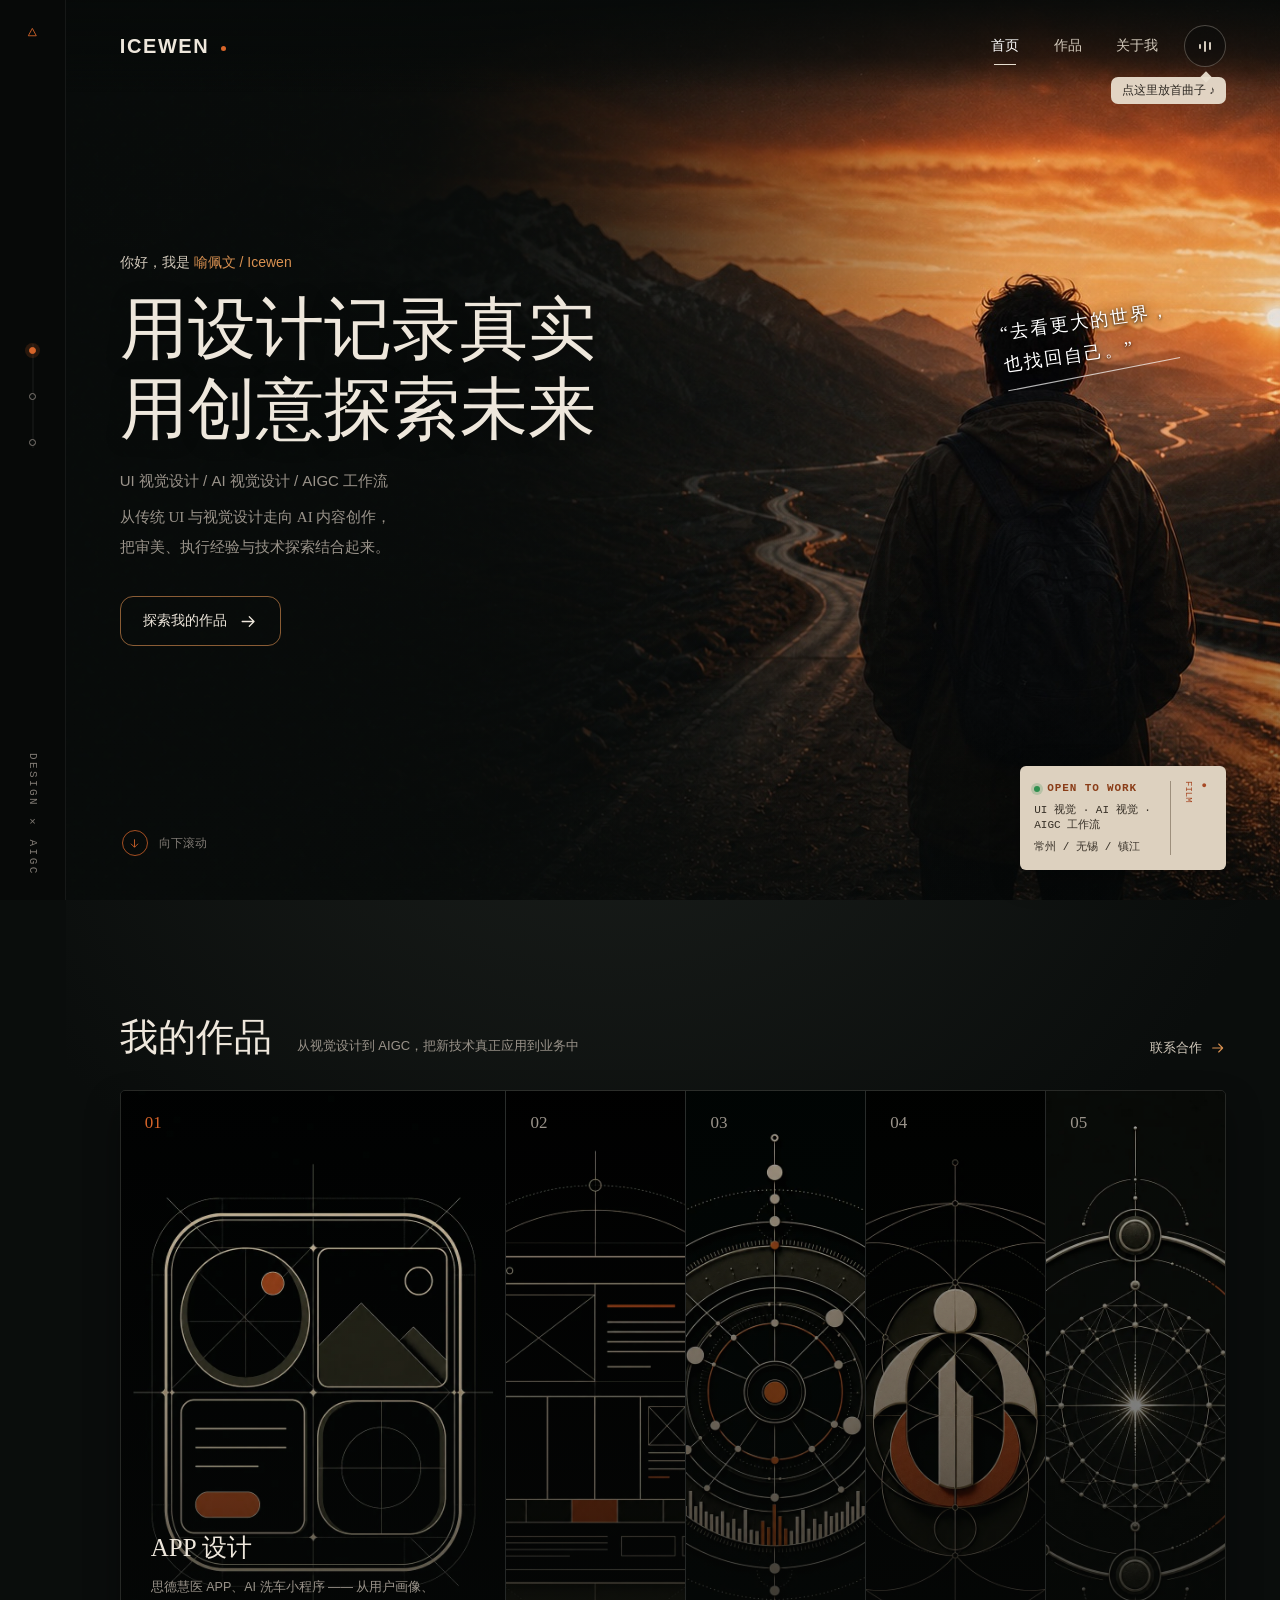
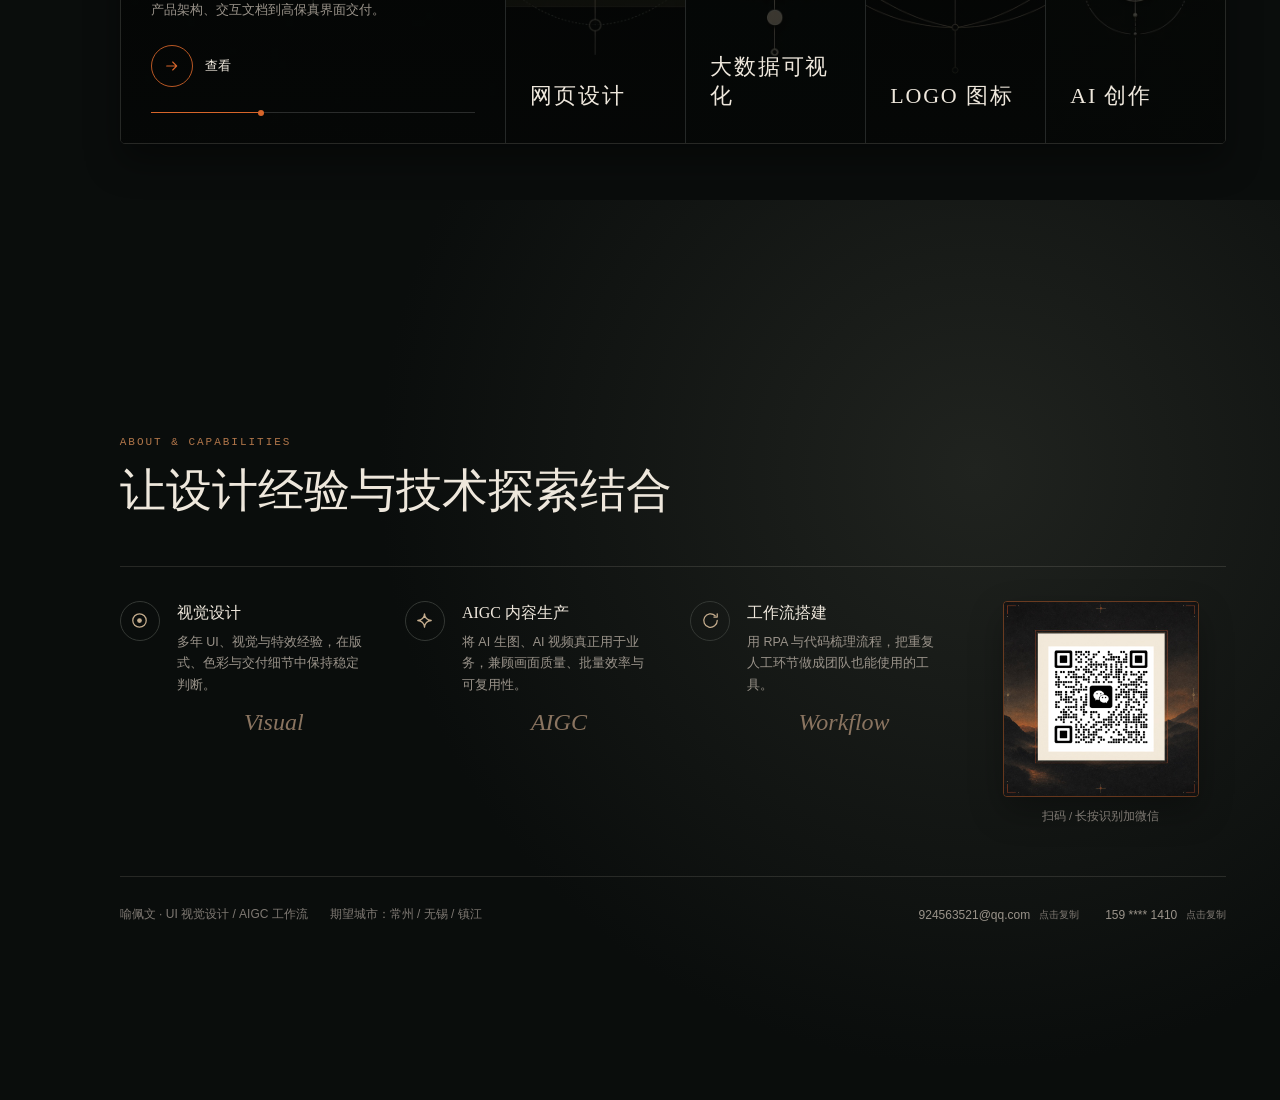
==== index.html @ faf99ad2 "初始提交：ICEWEN 个人作品集网站 三屏一屏一屏切换的求职作品集，暗色调 + 橙色点缀。 首页 → 六格作品分类抽屉 → 关于我；四个二级案例页（APP/网页/可视化/图标） 和一个 AI 设计页" ====
<!doctype html>
<html lang="zh-CN">
  <head>
    <meta charset="UTF-8" />
    <meta name="viewport" content="width=device-width, initial-scale=1" />
    <title>ICEWEN — 设计与创意作品集</title>
    <meta name="description" content="喻佩文（Icewen）的个人作品集：UI 视觉设计、AI 视觉设计、AIGC 内容生产与自动化工作流。" />
    <meta name="author" content="喻佩文 Icewen" />
    <meta name="theme-color" content="#0a0d0c" />

    <!-- 分享卡片。部署后把下面 3 个 URL 换成完整域名，微信 / Twitter 不认相对路径 -->
    <meta property="og:type" content="website" />
    <meta property="og:locale" content="zh_CN" />
    <meta property="og:site_name" content="ICEWEN" />
    <meta property="og:title" content="ICEWEN — 设计与创意作品集" />
    <meta property="og:description" content="UI 视觉设计 / AI 视觉设计 / AIGC 工作流。6 年视觉设计经验，把 AI 与自动化真正用到业务里。" />
    <meta property="og:image" content="assets/hero-clean.jpg" />
    <meta property="og:url" content="index.html" />
    <meta name="twitter:card" content="summary_large_image" />
    <meta name="twitter:title" content="ICEWEN — 设计与创意作品集" />
    <meta name="twitter:description" content="UI 视觉设计 / AI 视觉设计 / AIGC 工作流。" />
    <meta name="twitter:image" content="assets/hero-clean.jpg" />

    <link rel="icon" href="assets/favicon.svg" />
    <link rel="apple-touch-icon" href="assets/favicon.svg" />
    <link rel="preload" as="image" href="assets/hero-clean.jpg" fetchpriority="high" />
    <link rel="stylesheet" href="styles.css?v=20260803w" />
    <script src="script.js?v=20260803t" defer></script>
  </head>
  <body>
    <a class="skip-link" href="#main">跳到主要内容</a>

    <svg class="icon-sprite" aria-hidden="true" focusable="false" width="0" height="0">
      <defs>
        <symbol id="i-menu" viewBox="0 0 24 24"><path d="M4 7h16M4 12h16M4 17h16" /></symbol>
        <symbol id="i-down" viewBox="0 0 24 24"><path d="M12 5v13M6 13l6 6 6-6" /></symbol>
        <symbol id="i-right" viewBox="0 0 24 24"><path d="M4 12h15M13 6l6 6-6 6" /></symbol>
        <symbol id="i-mark" viewBox="0 0 24 24"><path d="M12 5l7 13H5z" /></symbol>
        <symbol id="i-download" viewBox="0 0 24 24"><path d="M12 3v12M7 11l5 5 5-5M5 20h14" /></symbol>
        <symbol id="i-visual" viewBox="0 0 24 24">
          <circle cx="12" cy="12" r="8.5" /><circle cx="12" cy="12" r="3" fill="currentColor" stroke="none" />
        </symbol>
        <symbol id="i-aigc" viewBox="0 0 24 24">
          <path d="M12 3.5c0 4.7 3.8 8.5 8.5 8.5-4.7 0-8.5 3.8-8.5 8.5 0-4.7-3.8-8.5-8.5-8.5 4.7 0 8.5-3.8 8.5-8.5z" />
        </symbol>
        <symbol id="i-workflow" viewBox="0 0 24 24">
          <path d="M20.5 12a8.5 8.5 0 1 1-2.6-6.1M20.5 3.5v4.2h-4.2" />
        </symbol>
      </defs>
    </svg>

    <aside class="rail" aria-label="侧栏">
      <span class="rail-mark" aria-hidden="true"><svg class="icon"><use href="#i-mark" /></svg></span>
      <nav class="rail-nav" aria-label="章节进度">
        <a href="#home" aria-label="第一屏：首页"><i aria-hidden="true"></i></a>
        <a href="#work" aria-label="第二屏：作品"><i aria-hidden="true"></i></a>
        <a href="#about" aria-label="第三屏：关于我"><i aria-hidden="true"></i></a>
      </nav>
      <span class="rail-type" aria-hidden="true">DESIGN × AIGC</span>
    </aside>

    <header class="site-header">
      <a class="brand" href="#home" aria-label="ICEWEN 首页">ICEWEN <i aria-hidden="true"></i></a>
      <nav class="desktop-nav" aria-label="主导航">
        <a href="#home">首页</a>
        <a href="#work">作品</a>
        <a href="#about">关于我</a>
      </nav>
      <div class="music-wrap">
        <button class="music-toggle" type="button" aria-label="播放背景音乐" aria-pressed="false">
          <span class="music-bars" aria-hidden="true"><i></i><i></i><i></i></span>
        </button>
        <span class="music-hint" aria-hidden="true">点这里放首曲子 ♪</span>
      </div>
      <details class="menu">
        <summary aria-label="打开菜单"><svg class="icon" aria-hidden="true"><use href="#i-menu" /></svg></summary>
        <nav aria-label="移动端导航">
          <a href="#home">首页</a>
          <a href="#work">作品</a>
          <a href="#about">关于我</a>
        </nav>
      </details>
    </header>

    <main id="main">
      <section class="hero" id="home">
        <div class="hero-shade"></div>
        <div class="film-grain"></div>

        <div class="hero-content">
          <p class="eyebrow">你好，我是 <strong>喻佩文 / Icewen</strong></p>
          <h1>用设计记录真实<br />用创意探索未来</h1>
          <p class="role">UI 视觉设计 / AI 视觉设计 / AIGC 工作流</p>
          <p class="intro">从传统 UI 与视觉设计走向 AI 内容创作，<br />把审美、执行经验与技术探索结合起来。</p>
          <a class="primary-button" href="#work">
            探索我的作品 <svg class="icon" aria-hidden="true"><use href="#i-right" /></svg>
          </a>
        </div>

        <blockquote>“去看更大的世界，<br />也找回自己。”</blockquote>

        <a class="hero-more" href="#work">
          <span aria-hidden="true"><svg class="icon"><use href="#i-down" /></svg></span>向下滚动
        </a>

        <div class="status-card">
          <div>
            <b>OPEN TO WORK</b>
            <span>UI 视觉 · AI 视觉 · AIGC 工作流</span>
            <span>常州 / 无锡 / 镇江</span>
          </div>
          <em aria-hidden="true">●<br />FILM</em>
        </div>
      </section>

      <section class="work" id="work">
        <div class="section-heading">
          <div>
            <h2>我的作品</h2>
            <p>从视觉设计到 AIGC，把新技术真正应用到业务中</p>
          </div>
          <a href="#contact">联系合作 <svg class="icon" aria-hidden="true"><use href="#i-right" /></svg></a>
        </div>

        <!--
          横向抽屉：默认展开第一格，鼠标移到哪格哪格展开（触屏是第一次点展开、
          第二次点进入）。已有二级页的写成 <a>，还没有的写成 <div> 并把「查看」
          换成状态文字 —— 不做点不动的假入口。
        -->
        <div class="project-rail" data-rail>
          <a class="panel" href="work-app.html">
            <img class="panel-bg panel-bg--icon" src="assets/work/category-icons/app.webp" alt="" width="1024" height="1536" />
            <span class="panel-num" aria-hidden="true">01</span>
            <span class="panel-name" aria-hidden="true">APP 设计</span>
            <span class="panel-en" aria-hidden="true">APP DESIGN</span>
            <div class="panel-detail">
              <h3>APP 设计</h3>
              <p>思德慧医 APP、AI 洗车小程序 —— 从用户画像、<br />产品架构、交互文档到高保真界面交付。</p>
              <span class="panel-go"><i aria-hidden="true"><svg class="icon"><use href="#i-right" /></svg></i>查看</span>
            </div>
            <span class="panel-bar" aria-hidden="true"><i></i></span>
          </a>

          <a class="panel" href="work-web.html">
            <img class="panel-bg panel-bg--icon" src="assets/work/category-icons/web.webp" alt="" width="1086" height="1448" loading="lazy" />
            <span class="panel-num" aria-hidden="true">02</span>
            <span class="panel-name" aria-hidden="true">网页设计</span>
            <span class="panel-en" aria-hidden="true">WEB DESIGN</span>
            <div class="panel-detail">
              <h3>网页设计</h3>
              <p>甲由官网改版 —— 从网格布局到新旧版本对比，<br />兼顾品牌调性与转化路径。</p>
              <span class="panel-go"><i aria-hidden="true"><svg class="icon"><use href="#i-right" /></svg></i>查看</span>
            </div>
            <span class="panel-bar" aria-hidden="true"><i></i></span>
          </a>

          <a class="panel" href="work-viz.html">
            <img class="panel-bg panel-bg--icon" src="assets/work/category-icons/viz.webp" alt="" width="1086" height="1448" loading="lazy" />
            <span class="panel-num" aria-hidden="true">03</span>
            <span class="panel-name" aria-hidden="true">大数据可视化</span>
            <span class="panel-en" aria-hidden="true">DATA VISUALIZATION</span>
            <div class="panel-detail">
              <h3>大数据可视化</h3>
              <p>智慧井盖可视化大屏 —— 从情绪版、设计规范<br />到细节落地，在高密度信息里保持可读与秩序。</p>
              <span class="panel-go"><i aria-hidden="true"><svg class="icon"><use href="#i-right" /></svg></i>查看</span>
            </div>
            <span class="panel-bar" aria-hidden="true"><i></i></span>
          </a>

          <a class="panel" href="work-icon.html">
            <img class="panel-bg panel-bg--icon" src="assets/work/category-icons/icon.webp" alt="" width="1086" height="1448" loading="lazy" />
            <span class="panel-num" aria-hidden="true">04</span>
            <span class="panel-name" aria-hidden="true">LOGO 图标</span>
            <span class="panel-en" aria-hidden="true">LOGO &amp; ICON</span>
            <div class="panel-detail">
              <h3>LOGO 图标</h3>
              <p>标识与系统图标，<br />统一的几何规则与视觉重量。</p>
              <span class="panel-go"><i aria-hidden="true"><svg class="icon"><use href="#i-right" /></svg></i>查看</span>
            </div>
            <span class="panel-bar" aria-hidden="true"><i></i></span>
          </a>

          <a class="panel" href="work-ai.html">
            <img class="panel-bg panel-bg--icon" src="assets/work/category-icons/ai.webp" alt="" width="1086" height="1448" loading="lazy" />
            <span class="panel-num" aria-hidden="true">05</span>
            <span class="panel-name" aria-hidden="true">AI 创作</span>
            <span class="panel-en" aria-hidden="true">AI · AUTOMATION</span>
            <div class="panel-detail">
              <h3>AI 设计与自动化</h3>
              <p>从一致性生图、AI 视频创作，到 RPA 与代码工作流，<br />把创意生产沉淀为可复用的效率工具。</p>
              <span class="panel-go"><i aria-hidden="true"><svg class="icon"><use href="#i-right" /></svg></i>查看</span>
            </div>
            <span class="panel-bar" aria-hidden="true"><i></i></span>
          </a>
        </div>
      </section>

      <section class="about-screen" id="about">
        <div class="about-heading">
          <p>ABOUT &amp; CAPABILITIES</p>
          <h2>让设计经验与技术探索结合</h2>
        </div>

        <div class="values">
          <article class="value">
            <span class="value-icon" aria-hidden="true"><svg class="icon"><use href="#i-visual" /></svg></span>
            <div>
              <h3>视觉设计</h3>
              <p>多年 UI、视觉与特效经验，在版式、色彩与交付细节中保持稳定判断。</p>
              <em aria-hidden="true">Visual</em>
            </div>
          </article>
          <article class="value">
            <span class="value-icon" aria-hidden="true"><svg class="icon"><use href="#i-aigc" /></svg></span>
            <div>
              <h3>AIGC 内容生产</h3>
              <p>将 AI 生图、AI 视频真正用于业务，兼顾画面质量、批量效率与可复用性。</p>
              <em aria-hidden="true">AIGC</em>
            </div>
          </article>
          <article class="value">
            <span class="value-icon" aria-hidden="true"><svg class="icon"><use href="#i-workflow" /></svg></span>
            <div>
              <h3>工作流搭建</h3>
              <p>用 RPA 与代码梳理流程，把重复人工环节做成团队也能使用的工具。</p>
              <em aria-hidden="true">Workflow</em>
            </div>
          </article>

          <aside class="about-card" id="contact">
            <img class="wechat-qr" src="assets/wechat-qr.jpg" width="230" height="230" alt="喻佩文的微信二维码" loading="lazy" />
            <p class="qr-hint">扫码 / 长按识别加微信</p>
            <!-- 把简历放到 assets/resume.pdf，这个按钮就会自动出现；找不到文件时自动隐藏，不会留下死链 -->
            <a class="resume-button" data-resume href="assets/resume.pdf" download hidden>
              <svg class="icon" aria-hidden="true"><use href="#i-download" /></svg>下载简历 PDF
            </a>
          </aside>
        </div>

        <footer>
          <div class="footer-meta">
            <span>喻佩文 · UI 视觉设计 / AIGC 工作流</span>
            <span>期望城市：常州 / 无锡 / 镇江</span>
          </div>

          <!--
            有站酷 / Behance / 小红书 / GitHub 的话，照下面这行的格式补进来就行：
            <a class="footer-link" href="https://www.zcool.com.cn/u/xxxxxx" target="_blank" rel="noopener">站酷</a>
          -->
          <div class="footer-links"></div>

          <div class="footer-contacts">
            <button class="footer-copy" type="button" data-copy="924563521@qq.com" aria-label="复制邮箱地址">
              <span>924563521@qq.com</span><em data-copy-status>点击复制</em>
            </button>
            <button class="footer-copy" type="button" data-copy="15920531410" aria-label="复制手机号码">
              <span>159 **** 1410</span><em data-copy-status>点击复制</em>
            </button>
          </div>
        </footer>
      </section>
    </main>

    <p class="sr-only" role="status" data-copy-live></p>
    <audio id="background-music" src="assets/background-music.mp3" preload="none" loop></audio>
  </body>
</html>
---- styles.css ----
/* ==========================================================================
   ICEWEN 个人作品集
   ========================================================================== */

/* --- 设计变量 ------------------------------------------------------------ */
:root {
  /* 色板。灰阶文字统一收敛到两级，都过 WCAG AA（4.5:1） */
  --ink: #0a0d0c;
  --paper: #eee7dc;
  --paper-dim: #d3cabc;
  --muted: #9a938a;       /* 正文辅助色  对比度 6.4:1 */
  --muted-soft: #7f7973;  /* 次级 / 装饰 对比度 4.5:1 */
  --orange: #d7652a;
  --orange-soft: #d99151;
  --line: rgba(232, 221, 204, 0.13);

  /* 版心。三屏共用同一组左右留白，滚动时文字左边缘不会横向跳动 */
  --rail: 66px;
  --gutter: clamp(20px, 4.2vw, 72px);
  --header-h: 92px;

  /* 字体。Mac 优先，但每一条都补了 Windows 能命中的回退（SimSun / KaiTi 是
     Windows 自带），不会再像之前那样在 Windows 上整站掉到 Arial */
  --sans: -apple-system, BlinkMacSystemFont, "PingFang SC", "Microsoft YaHei", "Segoe UI", Arial, sans-serif;
  --serif: "Songti SC", "STSong", "Noto Serif SC", "Source Han Serif SC", "SimSun", "宋体", serif;
  --kai: "Kaiti SC", "STKaiti", "KaiTi", "楷体", serif;
  --script: "Snell Roundhand", "Segoe Script", "Brush Script MT", cursive;
  --mono: ui-monospace, SFMono-Regular, Menlo, Consolas, monospace;

  /* 层级。只有这几层，不再出现 9999 / 10000 这种魔法数字 */
  --z-shade: 1;
  --z-grain: 2;
  --z-content: 3;
  --z-rail: 20;
  --z-header: 30;
  --z-menu: 40;
  --z-skip: 50;
}

/* --- 基础 ---------------------------------------------------------------- */
* {
  box-sizing: border-box;
}

html {
  height: 100%;
  background: var(--ink);
  scroll-behavior: smooth;
  /* 兜底：小屏 / 矮屏上一屏装不下全部内容，用宽松吸附，
     否则强制吸附会让超出的那部分（比如手机上的页脚）永远滚不出来 */
  scroll-snap-type: y proximity;
}

body {
  min-height: 100%;
  margin: 0;
  background: var(--ink);
  color: var(--paper);
  font-family: var(--sans);
  -webkit-font-smoothing: antialiased;
}

a {
  color: inherit;
  text-decoration: none;
}

:focus-visible {
  outline: 2px solid var(--orange-soft);
  outline-offset: 3px;
  border-radius: 3px;
}

/* 用 min-height 而不是 height：正常尺寸下三屏各占满一屏，
   万一内容真的放不下（浏览器缩放、超大字号）也只是往下长，不会被裁掉 */
.hero,
.work,
.about-screen {
  scroll-snap-align: start;
  min-height: 100svh;
  margin-left: var(--rail);
}

/* 超宽屏上内容不再无限拉伸；同时保证窗口矮一些时三屏仍装得进一屏 */
.section-heading,
.project-rail,
.about-heading,
.values,
footer {
  width: 100%;
  max-width: 1560px;
}

/* 一屏一屏切换：强制吸附 + scroll-snap-stop 保证一次滚动只走一屏。
   门槛设在 981×700 —— 再小的窗口里作品区会变成 2×2 两排、关于屏会堆叠，
   一屏装不下，这时退回宽松吸附，否则超出的内容会永远滚不出来 */
@media (min-width: 981px) and (min-height: 700px) {
  html {
    scroll-snap-type: y mandatory;
  }

  .hero,
  .work,
  .about-screen {
    scroll-snap-stop: always;
  }
}

/* --- 工具类 -------------------------------------------------------------- */
.icon-sprite {
  position: absolute;
  width: 0;
  height: 0;
  overflow: hidden;
}

.icon {
  flex: none;
  width: 1em;
  height: 1em;
  fill: none;
  stroke: currentColor;
  stroke-width: 1.6;
  stroke-linecap: round;
  stroke-linejoin: round;
}

.sr-only {
  position: absolute;
  width: 1px;
  height: 1px;
  padding: 0;
  margin: -1px;
  overflow: hidden;
  clip-path: inset(50%);
  white-space: nowrap;
  border: 0;
}

.skip-link {
  position: fixed;
  z-index: var(--z-skip);
  top: 10px;
  left: 10px;
  padding: 10px 16px;
  border-radius: 8px;
  background: var(--paper);
  color: var(--ink);
  font-size: 13px;
  transform: translateY(-160%);
  transition: transform 0.2s;
}

.skip-link:focus {
  transform: none;
}

/* --- 左侧栏：从纯装饰改成可点击的滚动进度指示器 -------------------------- */
.rail {
  position: fixed;
  z-index: var(--z-rail);
  inset: 0 auto 0 0;
  width: var(--rail);
  display: flex;
  flex-direction: column;
  align-items: center;
  justify-content: space-between;
  padding: 26px 0 24px;
  background: rgba(7, 10, 9, 0.86);
  border-right: 1px solid rgba(255, 255, 255, 0.06);
}

.rail-mark {
  color: var(--orange);
  font-size: 13px;
  line-height: 0;
}

.rail-nav {
  position: relative;
  display: flex;
  flex-direction: column;
  align-items: center;
  gap: 18px;
}

.rail-nav::before {
  content: "";
  position: absolute;
  top: 8px;
  bottom: 8px;
  left: 50%;
  width: 1px;
  background: rgba(255, 255, 255, 0.09);
  transform: translateX(-0.5px);
}

.rail-nav a {
  position: relative;
  display: grid;
  place-items: center;
  width: 28px;
  height: 28px;
  color: var(--muted-soft);
}

.rail-nav a i {
  width: 7px;
  height: 7px;
  border: 1px solid currentColor;
  border-radius: 50%;
  background: var(--ink);
  transition: background 0.25s, border-color 0.25s, box-shadow 0.25s;
}

.rail-nav a:hover i {
  border-color: var(--paper-dim);
}

.rail-nav a.active i {
  background: var(--orange);
  border-color: var(--orange);
  box-shadow: 0 0 0 4px rgba(215, 101, 42, 0.16);
}

.rail-type {
  writing-mode: vertical-rl;
  font: 500 11px var(--mono);
  letter-spacing: 0.22em;
  color: var(--muted-soft);
}

/* --- 顶栏 ---------------------------------------------------------------- */
.site-header {
  position: fixed;
  z-index: var(--z-header);
  top: 0;
  left: var(--rail);
  right: 0;
  height: var(--header-h);
  display: flex;
  align-items: center;
  padding: 0 var(--gutter);
  background: linear-gradient(
    180deg,
    rgba(7, 10, 9, 0.92) 0%,
    rgba(7, 10, 9, 0.62) 62%,
    rgba(7, 10, 9, 0) 100%
  );
  transition: opacity 0.18s ease, transform 0.18s ease;
}

/* 滚动过程中收起顶栏（配合 script.js 的 is-switching） */
.is-switching .site-header {
  opacity: 0;
  transform: translateY(-14px);
  pointer-events: none;
}

.brand {
  font-size: 20px;
  font-weight: 700;
  letter-spacing: 0.08em;
}

.brand i {
  display: inline-block;
  width: 5px;
  height: 5px;
  margin: 0 0 2px 4px;
  border-radius: 50%;
  background: var(--orange);
}

.desktop-nav {
  display: flex;
  align-items: center;
  gap: clamp(18px, 2.4vw, 38px);
  margin-left: auto;
  font-size: 14px;
  color: var(--paper-dim);
}

.desktop-nav a {
  position: relative;
  padding: 6px 2px;
  transition: color 0.2s;
}

.desktop-nav a:hover,
.desktop-nav a.active {
  color: #fff;
}

.desktop-nav a.active::after {
  content: "";
  position: absolute;
  left: 50%;
  bottom: -4px;
  width: 22px;
  height: 1px;
  background: #e8dfd0;
  transform: translateX(-50%);
}

/* 背景音乐 */
.music-wrap {
  position: relative;
  display: flex;
  align-items: center;
  margin-left: 24px;
}

.music-toggle {
  appearance: none;
  width: 42px;
  height: 42px;
  display: grid;
  place-items: center;
  border: 1px solid rgba(232, 223, 207, 0.28);
  border-radius: 50%;
  background: rgba(10, 13, 12, 0.45);
  color: var(--paper-dim);
  cursor: pointer;
  transition: border-color 0.25s, background 0.25s, transform 0.25s;
}

.music-toggle:hover {
  border-color: rgba(215, 101, 42, 0.8);
  transform: translateY(-1px);
}

.music-toggle.is-playing {
  border-color: var(--orange);
  background: rgba(105, 47, 23, 0.28);
  box-shadow: 0 0 0 4px rgba(215, 101, 42, 0.08);
}

.music-bars {
  width: 17px;
  height: 16px;
  display: flex;
  align-items: center;
  justify-content: center;
  gap: 3px;
}

.music-bars i {
  display: block;
  width: 2px;
  height: 5px;
  border-radius: 2px;
  background: currentColor;
  transform-origin: center;
}

.music-bars i:nth-child(2) {
  height: 11px;
}

.music-bars i:nth-child(3) {
  height: 8px;
}

.music-toggle.is-playing .music-bars i {
  animation: music-wave 0.8s ease-in-out infinite alternate;
}

.music-toggle.is-playing .music-bars i:nth-child(2) {
  animation-delay: -0.45s;
}

.music-toggle.is-playing .music-bars i:nth-child(3) {
  animation-delay: -0.2s;
}

@keyframes music-wave {
  from {
    transform: scaleY(0.55);
  }
  to {
    transform: scaleY(1.4);
  }
}

/* 首次进入时出现一次的气泡，让三条杠图标的含义能被读出来 */
.music-hint {
  position: absolute;
  top: calc(100% + 10px);
  right: 0;
  padding: 6px 11px;
  border-radius: 7px;
  background: rgba(233, 223, 207, 0.94);
  color: #2f2a24;
  font-size: 11.5px;
  white-space: nowrap;
  pointer-events: none;
  opacity: 0;
  transform: translateY(-6px);
  transition: opacity 0.35s, transform 0.35s;
}

.music-hint::before {
  content: "";
  position: absolute;
  top: -4px;
  right: 16px;
  width: 8px;
  height: 8px;
  background: inherit;
  transform: rotate(45deg);
}

.music-hint.is-visible {
  opacity: 1;
  transform: none;
}

/* 移动端菜单。桌面端有 .desktop-nav，这里默认藏起来，不做重复的第二套导航 */
.menu {
  position: relative;
  display: none;
  margin-left: 14px;
}

.menu summary {
  list-style: none;
  width: 42px;
  height: 42px;
  display: grid;
  place-items: center;
  border-radius: 50%;
  background: #e9dfcf;
  color: #4f4a41;
  font-size: 19px;
  cursor: pointer;
}

.menu summary::-webkit-details-marker {
  display: none;
}

.menu nav {
  position: absolute;
  z-index: var(--z-menu);
  right: 0;
  top: 52px;
  min-width: 158px;
  display: grid;
  gap: 4px;
  padding: 10px;
  border: 1px solid var(--line);
  border-radius: 10px;
  background: rgba(11, 14, 13, 0.97);
  box-shadow: 0 18px 40px rgba(0, 0, 0, 0.45);
}

/* 每项 40px 高，够手指点 */
.menu nav a {
  padding: 11px 12px;
  border-radius: 6px;
  font-size: 14px;
  transition: background 0.2s, color 0.2s;
}

.menu nav a:hover {
  background: rgba(255, 255, 255, 0.06);
}

.menu nav a.active {
  color: var(--orange-soft);
}

/* --- 第一屏 -------------------------------------------------------------- */
.hero {
  position: relative;
  display: flex;
  flex-direction: column;
  justify-content: center;
  padding: calc(var(--header-h) + 40px) var(--gutter) 132px;
  background: #171a16 url("assets/hero-clean.jpg") 74% center / cover no-repeat;
  isolation: isolate;
}

.hero-shade {
  position: absolute;
  inset: 0;
  z-index: var(--z-shade);
  background: linear-gradient(
      90deg,
      rgba(8, 11, 10, 0.98) 0%,
      rgba(8, 11, 10, 0.93) 29%,
      rgba(8, 11, 10, 0.45) 53%,
      rgba(8, 11, 10, 0.05) 77%
    ),
    linear-gradient(0deg, rgba(6, 9, 8, 0.68), transparent 45%);
}

/* 颗粒压在照片上、文字下面，不再给正文叠一层噪点 */
.film-grain {
  position: absolute;
  inset: 0;
  z-index: var(--z-grain);
  pointer-events: none;
  opacity: 0.13;
  mix-blend-mode: soft-light;
  background-image: url("data:image/svg+xml,%3Csvg viewBox='0 0 140 140' xmlns='http://www.w3.org/2000/svg'%3E%3Cfilter id='n'%3E%3CfeTurbulence type='fractalNoise' baseFrequency='.85' numOctaves='3' stitchTiles='stitch'/%3E%3C/filter%3E%3Crect width='100%25' height='100%25' filter='url(%23n)' opacity='.38'/%3E%3C/svg%3E");
}

/* max-width 必须放得下标题最宽的那一行：h1 封顶 82px × 7 个汉字 = 574px。
   给到 660px 留出余量，否则超宽屏上标题会被挤断行 */
.hero-content {
  position: relative;
  z-index: var(--z-content);
  max-width: min(660px, 58%);
}

.eyebrow {
  margin: 0 0 18px;
  font-size: 14px;
  color: var(--paper-dim);
}

.eyebrow strong {
  color: var(--orange-soft);
  font-weight: 500;
}

/* 中文标题不收负字距，方块字挤在一起只会更难读 */
h1 {
  margin: 0 0 22px;
  font-family: var(--serif);
  font-weight: 300;
  font-size: clamp(44px, 5.3vw, 82px);
  line-height: 1.18;
  letter-spacing: 0;
  text-shadow: 0 2px 20px rgba(0, 0, 0, 0.28);
}

.role {
  margin: 0 0 11px;
  font-size: 15px;
  color: var(--muted);
}

.intro {
  margin: 0;
  font-family: var(--serif);
  font-size: 15px;
  line-height: 2;
  color: var(--muted);
}

.primary-button {
  display: inline-flex;
  align-items: center;
  gap: 12px;
  height: 50px;
  margin-top: 34px;
  padding: 0 22px;
  border: 1px solid rgba(218, 142, 80, 0.62);
  border-radius: 13px;
  font-size: 14px;
  transition: background 0.25s, border-color 0.25s, transform 0.25s;
}

.primary-button .icon {
  font-size: 19px;
}

.primary-button:hover {
  background: var(--orange);
  border-color: var(--orange);
  transform: translateY(-2px);
}

blockquote {
  position: absolute;
  z-index: var(--z-content);
  right: 8.5%;
  top: 34%;
  margin: 0;
  rotate: -8deg;
  font: 18px/1.75 var(--kai);
  letter-spacing: 0.12em;
  color: #fff;
  /* 这句正好落在日落最亮的区域，单靠大范围柔和阴影撑不住，
     补一层紧贴字形的硬阴影 */
  text-shadow: 0 1px 3px rgba(0, 0, 0, 0.9), 0 2px 16px rgba(0, 0, 0, 0.75);
}

blockquote::after {
  content: "";
  display: block;
  width: 175px;
  height: 1px;
  margin-top: 5px;
  background: rgba(255, 255, 255, 0.7);
  transform: rotate(-3deg);
}

/* 纯滚动提示，不再和上面的主按钮抢同一句文案 */
.hero-more {
  position: absolute;
  z-index: var(--z-content);
  left: var(--gutter);
  bottom: 38px;
  display: inline-flex;
  align-items: center;
  gap: 11px;
  padding: 6px 2px;
  font-size: 12px;
  color: var(--muted-soft);
  transition: color 0.25s;
}

.hero-more:hover {
  color: var(--paper-dim);
}

.hero-more span {
  display: grid;
  place-items: center;
  width: 26px;
  height: 26px;
  border: 1px solid rgba(215, 101, 42, 0.75);
  border-radius: 50%;
  color: var(--orange);
  font-size: 13px;
  animation: nudge 1.9s ease-in-out infinite;
}

@keyframes nudge {
  0%,
  68%,
  100% {
    transform: translateY(0);
  }
  82% {
    transform: translateY(4px);
  }
}

/* 原来的 memory-card，改成放求职状态，不再重复「29 岁 / 第 6 年」 */
.status-card {
  position: absolute;
  z-index: var(--z-content);
  right: var(--gutter);
  bottom: 30px;
  width: 206px;
  display: flex;
  justify-content: space-between;
  gap: 12px;
  padding: 15px 14px;
  border-radius: 6px;
  background: #ddd1bf;
  color: #373027;
  box-shadow: 0 9px 30px rgba(0, 0, 0, 0.28);
}

.status-card div {
  display: grid;
  gap: 6px;
  font: 11px/1.4 var(--mono);
}

.status-card b {
  display: flex;
  align-items: center;
  gap: 7px;
  font-size: 11px;
  letter-spacing: 0.08em;
  color: #8a3d18;
}

.status-card b::before {
  content: "";
  width: 6px;
  height: 6px;
  border-radius: 50%;
  background: #2f8f4e;
  box-shadow: 0 0 0 3px rgba(47, 143, 78, 0.22);
}

.status-card em {
  padding-left: 9px;
  border-left: 1px solid #9d8f7c;
  color: #a74925;
  font: 9px/1.8 var(--mono);
  font-style: normal;
  writing-mode: vertical-rl;
}

/* --- 第二屏：作品 -------------------------------------------------------- */
.work {
  display: flex;
  flex-direction: column;
  justify-content: center;
  padding: calc(var(--header-h) + 20px) var(--gutter) 56px;
  background: radial-gradient(circle at 45% -30%, #1c201d 0, var(--ink) 52%);
}

.section-heading {
  display: flex;
  align-items: flex-end;
  justify-content: space-between;
  gap: 24px;
  margin-bottom: 27px;
}

.section-heading > div {
  display: flex;
  align-items: baseline;
  flex-wrap: wrap;
  gap: 10px 25px;
}

.section-heading h2 {
  margin: 0;
  font: 400 clamp(28px, 3vw, 38px) var(--serif);
}

.section-heading p {
  margin: 0;
  font-size: 13px;
  color: var(--muted);
}

.section-heading > a {
  display: inline-flex;
  align-items: center;
  gap: 8px;
  padding-bottom: 6px;
  font-size: 13px;
  color: var(--paper-dim);
  white-space: nowrap;
  transition: color 0.2s;
}

.section-heading > a .icon {
  font-size: 16px;
  color: var(--orange-soft);
}

.section-heading > a:hover {
  color: #fff;
}

/* --- 横向抽屉 ------------------------------------------------------------
   默认展开第一格，鼠标移到哪格哪格展开。
   收起态是竖排标题 + 英文注脚，展开态换成横排标题 + 描述 + 查看 + 装饰进度条。
   两套文案各自独立、交叉淡入淡出 —— writing-mode 没法做动画，硬切会很生硬
   -------------------------------------------------------------------------- */
.project-rail {
  display: flex;
  flex: 1;
  min-height: 0;
  max-height: 660px;
  overflow: hidden;
  border: 1px solid var(--line);
  border-radius: 5px;
  box-shadow: 0 18px 34px rgba(0, 0, 0, 0.38);
}

.panel {
  position: relative;
  flex: 1 1 0;
  min-width: 0;
  overflow: hidden;
  border-right: 1px solid rgba(255, 255, 255, 0.11);
  transition: flex-grow 0.55s cubic-bezier(0.4, 0, 0.2, 1);
}

.panel:last-child {
  border-right: 0;
}

.panel.is-open {
  /* 五张卡时不让展开项吃掉过多宽度；其余分类保留足够呼吸感。 */
  flex-grow: 2.15;
}

.panel-bg {
  position: absolute;
  z-index: 0;
  inset: 0;
  width: 100%;
  height: 100%;
  object-fit: cover;
  /* 不同来源的封面先统一成低饱和、偏暗的底图，避免色彩互相抢画面。 */
  filter: saturate(0.55) brightness(0.52) contrast(1.04);
  transition: filter 0.6s, transform 0.6s;
}

.panel.is-open .panel-bg {
  filter: saturate(0.82) brightness(0.78) contrast(1.03);
  transform: scale(1.03);
}

/* 首页分类图标本身已是统一的深色视觉，不需要再压到和照片封面一样暗。 */
.panel-bg--icon {
  filter: brightness(0.76) contrast(1.04);
}

.panel.is-open .panel-bg--icon {
  filter: brightness(0.98) contrast(1.03);
}

/* 底部压深保证文字可读，但别压太狠 —— 换成真实作品图后这层是唯一的保护 */
.panel::after {
  content: "";
  position: absolute;
  z-index: 1;
  inset: 0;
  background: linear-gradient(
    0deg,
    rgba(6, 8, 7, 0.88),
    rgba(8, 10, 9, 0.42) 44%,
    rgba(8, 10, 9, 0.06)
  );
}

.panel-num {
  position: absolute;
  z-index: 2;
  top: 22px;
  left: 24px;
  font: 17px var(--serif);
  color: var(--muted);
  transition: color 0.4s;
}

.panel.is-open .panel-num {
  color: var(--orange);
}

/* 收起态：所有卡片使用同一条横向信息带，不再让竖排标题和英文在窄卡中争夺空间。 */
.panel-name {
  position: absolute;
  z-index: 2;
  left: 24px;
  right: 18px;
  bottom: 32px;
  font: 400 22px/1.35 var(--serif);
  letter-spacing: 0.08em;
  color: var(--paper);
  transition: opacity 0.3s;
}

.panel-en {
  display: none;
}

.panel.is-open .panel-name,
.panel.is-open .panel-en {
  opacity: 0;
}

/* 展开态。宽度写死，收起时被 overflow 裁掉即可 ——
   否则文案会在展开动画过程中不停重排 */
.panel-detail {
  position: absolute;
  z-index: 2;
  left: 30px;
  bottom: 56px;
  width: 330px;
  opacity: 0;
  transform: translateY(12px);
  transition: opacity 0.35s 0.1s, transform 0.4s 0.1s;
}

.panel.is-open .panel-detail {
  opacity: 1;
  transform: none;
}

.panel-detail h3 {
  margin: 0 0 12px;
  font: 400 25px var(--serif);
}

.panel-detail p {
  margin: 0;
  font-size: 12.5px;
  line-height: 1.9;
  color: var(--muted);
}

.panel-go {
  display: inline-flex;
  align-items: center;
  gap: 12px;
  margin-top: 22px;
  font-size: 13px;
  color: var(--paper);
}

.panel-go i {
  display: grid;
  place-items: center;
  width: 42px;
  height: 42px;
  border: 1px solid rgba(215, 101, 42, 0.85);
  border-radius: 50%;
  color: var(--orange);
  font-size: 16px;
  transition: background 0.25s, color 0.25s;
}

.panel:hover .panel-go i {
  background: var(--orange);
  color: #fff;
}

/* 还没有二级页的分类：说明状态，不做点不动的按钮 */
.panel-soon {
  display: inline-block;
  margin-top: 22px;
  padding: 8px 14px;
  border: 1px dashed rgba(232, 223, 207, 0.26);
  border-radius: 9px;
  font-size: 12px;
  color: var(--muted-soft);
}

/* 底部装饰进度条：展开时橙色填充跑一段 */
.panel-bar {
  position: absolute;
  z-index: 2;
  left: 30px;
  right: 30px;
  bottom: 30px;
  height: 1px;
  background: rgba(255, 255, 255, 0.15);
  opacity: 0;
  transition: opacity 0.35s 0.15s;
}

.panel.is-open .panel-bar {
  opacity: 1;
}

.panel-bar i {
  position: absolute;
  inset: 0 auto 0 0;
  width: 0;
  background: var(--orange);
}

.panel.is-open .panel-bar i {
  width: 34%;
  transition: width 1.2s cubic-bezier(0.2, 0.7, 0.3, 1) 0.3s;
}

.panel-bar i::after {
  content: "";
  position: absolute;
  right: -3px;
  top: -2.5px;
  width: 6px;
  height: 6px;
  border-radius: 50%;
  background: var(--orange);
}

/* --- 第三屏：关于 & 联系 ------------------------------------------------- */
.about-screen {
  display: flex;
  flex-direction: column;
  justify-content: center;
  padding: calc(var(--header-h) + 20px) var(--gutter) 44px;
  background: radial-gradient(circle at 75% 30%, #20231f 0, var(--ink) 54%);
}

.about-heading {
  margin-bottom: 44px;
}

.about-heading p {
  margin: 0 0 12px;
  font: 11px var(--mono);
  letter-spacing: 0.18em;
  color: #b1764a;
}

.about-heading h2 {
  margin: 0;
  font: 400 clamp(30px, 3.6vw, 52px) var(--serif);
}

.values {
  display: grid;
  grid-template-columns: repeat(4, 1fr);
  gap: 34px;
  align-items: start;
  padding-top: 34px;
  border-top: 1px solid var(--line);
}

.value {
  display: flex;
  align-items: flex-start;
  gap: 17px;
}

.value-icon {
  flex: none;
  width: 40px;
  height: 40px;
  display: grid;
  place-items: center;
  border: 1px solid #343834;
  border-radius: 50%;
  color: #c5ad8e;
  font-size: 19px;
}

.value h3 {
  margin: 2px 0 8px;
  font: 400 16px var(--serif);
}

.value p {
  margin: 0;
  max-width: 210px;
  font-size: 12.5px;
  line-height: 1.75;
  color: var(--muted);
}

.value em {
  display: block;
  margin-top: 12px;
  font: italic 24px var(--script);
  color: #8a7460;
  text-align: center;
}

/* 二维码回到 <img>：能长按识别、能截图，不依赖视频自动播放 */
.about-card {
  display: flex;
  flex-direction: column;
  align-items: center;
  gap: 12px;
}

.wechat-qr {
  display: block;
  width: min(100%, 196px);
  height: auto;
  aspect-ratio: 1;
  object-fit: cover;
  border: 1px solid rgba(215, 101, 42, 0.42);
  border-radius: 4px;
  box-shadow: 0 14px 34px rgba(0, 0, 0, 0.3);
}

.qr-hint {
  margin: 0;
  font-size: 11.5px;
  color: var(--muted-soft);
}

.resume-button {
  display: inline-flex;
  align-items: center;
  gap: 9px;
  min-height: 42px;
  padding: 0 18px;
  border: 1px solid rgba(218, 142, 80, 0.62);
  border-radius: 11px;
  font-size: 13px;
  color: var(--paper);
  transition: background 0.25s, border-color 0.25s, transform 0.25s;
}

.resume-button .icon {
  font-size: 16px;
  color: var(--orange-soft);
}

.resume-button:hover {
  background: var(--orange);
  border-color: var(--orange);
  color: #fff;
  transform: translateY(-2px);
}

.resume-button:hover .icon {
  color: #fff;
}

/* display:inline-flex 会盖掉 hidden 属性，必须显式声明 */
.resume-button[hidden] {
  display: none;
}

/* --- 页脚 ---------------------------------------------------------------- */
footer {
  display: flex;
  align-items: center;
  flex-wrap: wrap;
  gap: 14px 28px;
  margin-top: 52px;
  padding-top: 20px;
  border-top: 1px solid var(--line);
  font-size: 12px;
  color: var(--muted-soft);
}

.footer-meta {
  display: flex;
  flex-wrap: wrap;
  gap: 8px 22px;
}

.footer-links {
  display: flex;
  flex-wrap: wrap;
  gap: 18px;
}

.footer-links:empty {
  display: none;
}

.footer-link {
  color: var(--muted);
  transition: color 0.2s;
}

.footer-link:hover {
  color: var(--orange-soft);
}

.footer-contacts {
  display: flex;
  align-items: center;
  flex-wrap: wrap;
  gap: 12px 26px;
  margin-left: auto;
}

.footer-copy {
  display: inline-flex;
  align-items: center;
  gap: 9px;
  min-height: 36px;
  padding: 0;
  border: 0;
  background: none;
  color: var(--muted);
  font: inherit;
  text-align: left;
  cursor: pointer;
}

.footer-copy em {
  font-size: 10px;
  font-style: normal;
  color: var(--muted-soft);
  transition: color 0.2s;
}

.footer-copy:hover span {
  color: var(--paper-dim);
}

.footer-copy.copied em {
  color: var(--orange);
}

/* --- 响应式 -------------------------------------------------------------- */
@media (max-width: 980px) {
  .desktop-nav {
    display: none;
  }

  .menu {
    display: block;
  }

  .music-wrap {
    margin-left: auto;
  }

  .hero {
    background-position: 66% center;
  }

  .hero-shade {
    background: linear-gradient(
        90deg,
        rgba(8, 11, 10, 0.98),
        rgba(8, 11, 10, 0.78) 58%,
        rgba(8, 11, 10, 0.22)
      ),
      linear-gradient(0deg, rgba(6, 9, 8, 0.7), transparent 45%);
  }

  blockquote {
    display: none;
  }

  .values {
    grid-template-columns: repeat(2, 1fr);
  }

  /* 触屏没有 hover，抽屉在这个尺寸以下退化成常规卡片网格，
     信息直接摊开，不藏在展开态里 */
  .project-rail {
    display: grid;
    grid-template-columns: repeat(2, 1fr);
    gap: 12px;
    flex: none;
    max-height: none;
    border: 0;
    border-radius: 0;
    box-shadow: none;
  }

  .panel {
    aspect-ratio: 4 / 3;
    border: 1px solid var(--line);
    border-radius: 6px;
  }

  .panel-bg,
  .panel.is-open .panel-bg {
    filter: saturate(0.8) brightness(0.62);
    transform: none;
  }

  .panel-name,
  .panel-en,
  .panel-bar {
    display: none;
  }

  .panel-num {
    top: 14px;
    left: 16px;
    font-size: 15px;
    color: var(--paper-dim);
  }

  .panel-detail {
    left: 16px;
    right: 16px;
    bottom: 16px;
    width: auto;
    opacity: 1;
    transform: none;
  }

  .panel-detail h3 {
    margin-bottom: 8px;
    font-size: 19px;
  }

  .panel-detail p {
    display: none;
  }

  .panel-go {
    margin-top: 12px;
    font-size: 12px;
  }

  .panel-go i {
    width: 34px;
    height: 34px;
    font-size: 14px;
  }

  .panel-soon {
    margin-top: 12px;
    padding: 6px 11px;
    font-size: 11px;
  }

  .about-heading {
    margin-bottom: 28px;
  }

  footer {
    margin-top: 34px;
  }
}

@media (max-width: 640px) {
  :root {
    --header-h: 74px;
  }

  .rail {
    display: none;
  }

  .hero,
  .work,
  .about-screen {
    margin-left: 0;
  }

  .hero {
    background-position: 67% center;
    padding-bottom: 150px;
  }

  .hero-shade {
    background: linear-gradient(90deg, rgba(8, 11, 10, 0.97), rgba(8, 11, 10, 0.8)),
      linear-gradient(0deg, rgba(6, 9, 8, 0.78), transparent 52%);
  }

  .brand {
    font-size: 17px;
  }

  .music-toggle {
    width: 40px;
    height: 40px;
  }

  h1 {
    font-size: clamp(38px, 11vw, 52px);
  }

  .intro br {
    display: none;
  }

  .status-card {
    width: 180px;
    padding: 13px 12px;
  }

  .hero-more {
    bottom: 34px;
  }

  .work {
    padding-bottom: 40px;
  }

  .section-heading > a {
    display: none;
  }

  .project-rail {
    gap: 10px;
  }

  .panel {
    aspect-ratio: 1;
  }

  .panel-num {
    top: 11px;
    left: 12px;
    font-size: 14px;
  }

  .panel-detail {
    left: 12px;
    right: 12px;
    bottom: 12px;
  }

  .panel-detail h3 {
    margin-bottom: 6px;
    font-size: 16px;
  }

  .panel-go {
    margin-top: 9px;
    font-size: 11.5px;
    gap: 9px;
  }

  .panel-go i {
    width: 29px;
    height: 29px;
    font-size: 12px;
  }

  .values {
    grid-template-columns: 1fr;
    gap: 22px;
  }

  .value p {
    max-width: none;
  }

  .value em {
    display: none;
  }

  .about-card {
    margin-top: 6px;
  }

  .wechat-qr {
    width: min(58%, 180px);
  }

  footer {
    flex-direction: column;
    align-items: flex-start;
    gap: 12px;
  }

  .footer-contacts {
    margin-left: 0;
  }
}

/* 矮屏笔记本：抽屉压矮一点，一屏还是放得下 */
@media (min-width: 981px) and (max-height: 760px) {
  .project-rail {
    max-height: 480px;
  }

  .panel-detail {
    bottom: 48px;
  }

  .panel-detail h3 {
    margin-bottom: 9px;
    font-size: 22px;
  }

  .panel-name {
    bottom: 70px;
    font-size: 18px;
  }

  .about-heading {
    margin-bottom: 30px;
  }

  .values {
    gap: 26px;
    padding-top: 26px;
  }

  footer {
    margin-top: 34px;
  }
}

@media (prefers-reduced-motion: reduce) {
  /* 只关掉平滑滚动动画，整屏吸附保留 —— 吸附本身是瞬时的，不构成动效负担 */
  html {
    scroll-behavior: auto;
  }

  *,
  *::before,
  *::after {
    animation-duration: 0.001ms !important;
    animation-iteration-count: 1 !important;
    transition-duration: 0.001ms !important;
  }
}
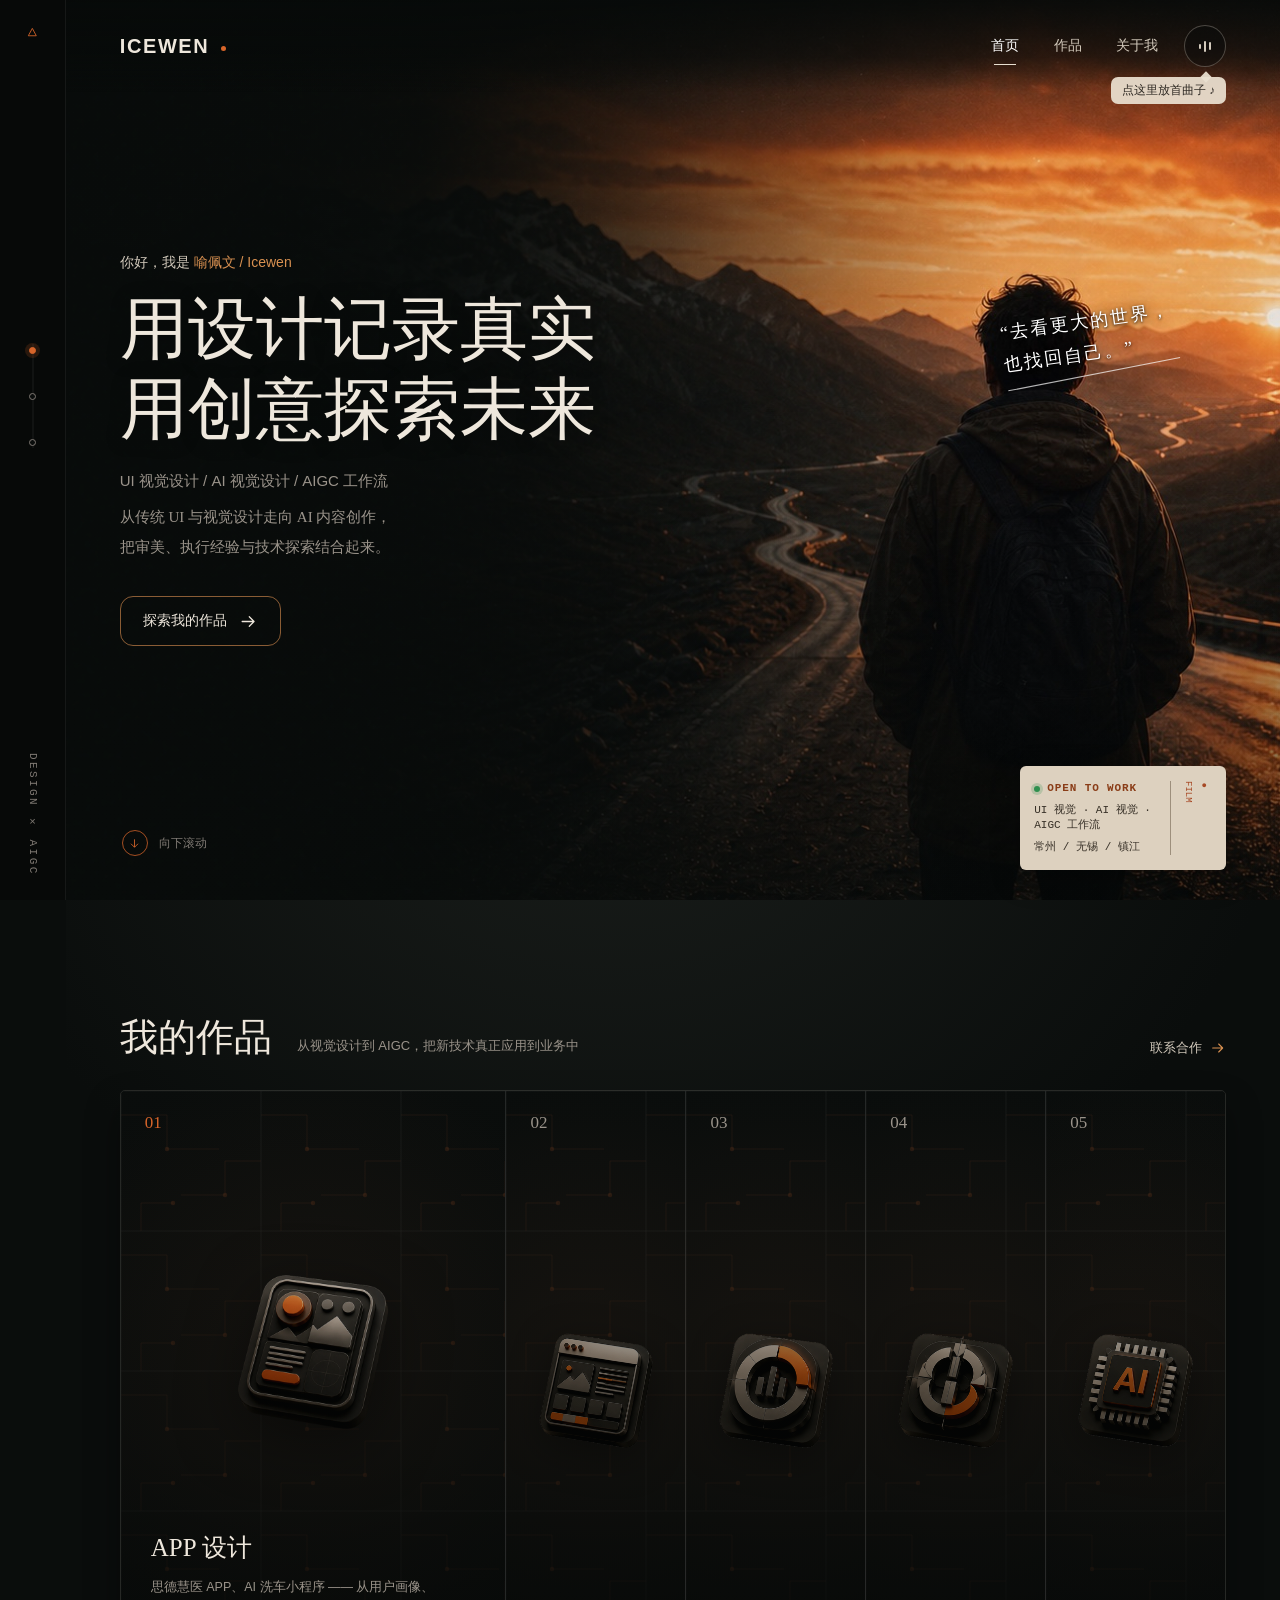
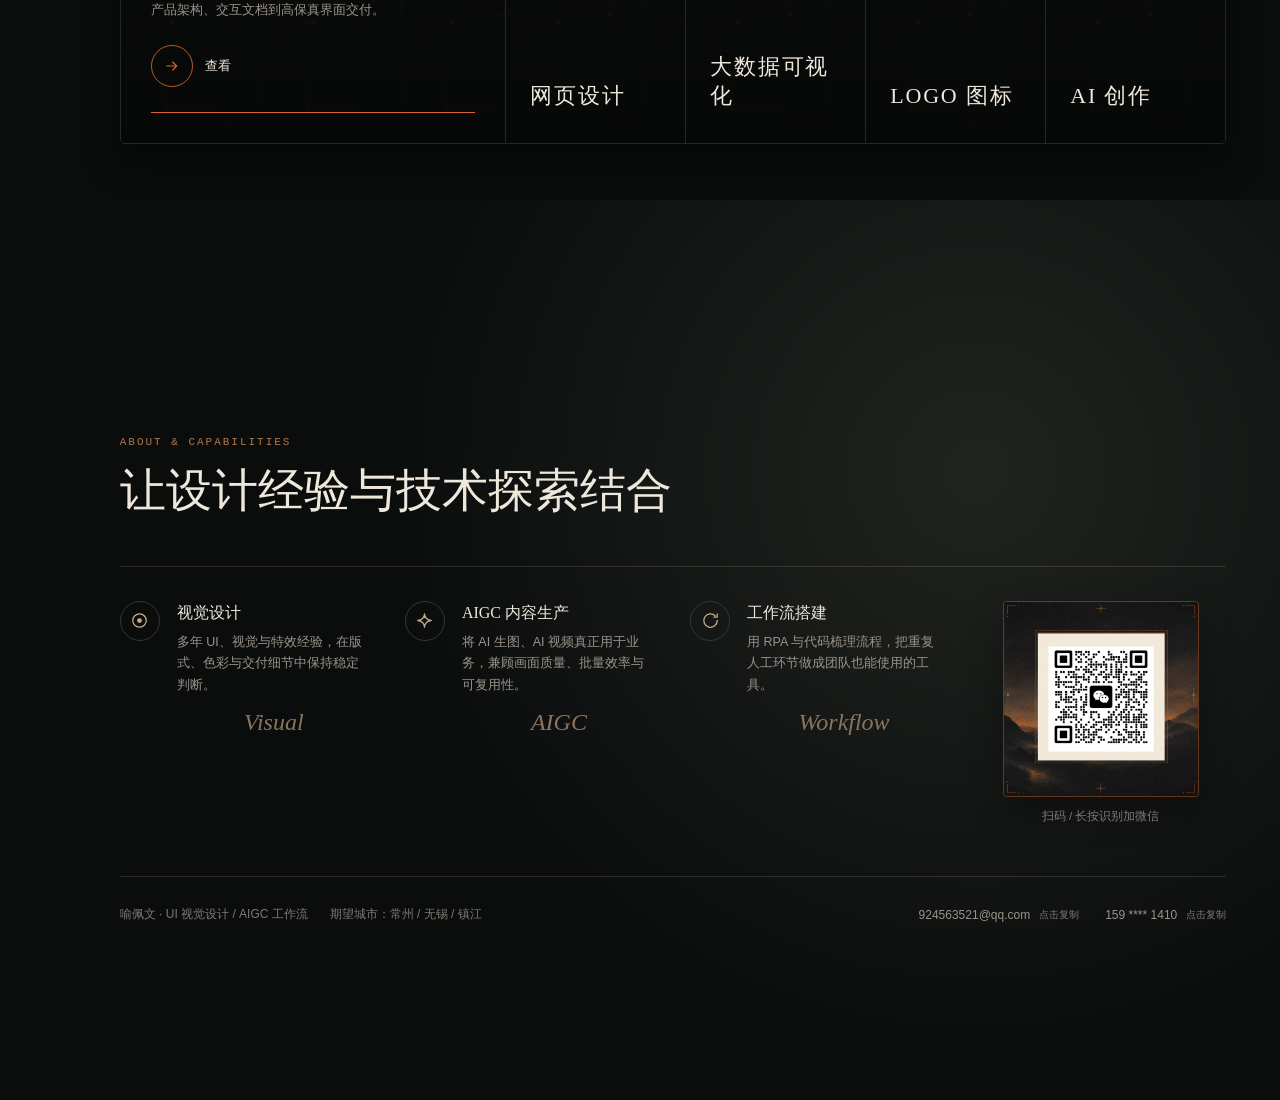
==== commit 80f60f38: "作品分类图标改用透明背景 3D 图标，调整展示尺寸与装饰线 - category-icons 五张图替换为透明背景版，收起/展开态图标居中放大展示 - 面板加电路板走线纹理垫底，缓解展开态的大片空白 " ====
--- a/index.html
+++ b/index.html
@@ -24,7 +24,7 @@
     <link rel="icon" href="assets/favicon.svg" />
     <link rel="apple-touch-icon" href="assets/favicon.svg" />
     <link rel="preload" as="image" href="assets/hero-clean.jpg" fetchpriority="high" />
-    <link rel="stylesheet" href="styles.css?v=20260803w" />
+    <link rel="stylesheet" href="styles.css?v=20260805g" />
     <script src="script.js?v=20260803t" defer></script>
   </head>
   <body>
@@ -128,8 +128,8 @@
           换成状态文字 —— 不做点不动的假入口。
         -->
         <div class="project-rail" data-rail>
-          <a class="panel" href="work-app.html">
-            <img class="panel-bg panel-bg--icon" src="assets/work/category-icons/app.webp" alt="" width="1024" height="1536" />
+          <a class="panel panel--icon" href="work-app.html">
+            <img class="panel-bg panel-bg--icon" src="assets/work/category-icons/app.webp" alt="" width="900" height="900" />
             <span class="panel-num" aria-hidden="true">01</span>
             <span class="panel-name" aria-hidden="true">APP 设计</span>
             <span class="panel-en" aria-hidden="true">APP DESIGN</span>
@@ -141,8 +141,8 @@
             <span class="panel-bar" aria-hidden="true"><i></i></span>
           </a>
 
-          <a class="panel" href="work-web.html">
-            <img class="panel-bg panel-bg--icon" src="assets/work/category-icons/web.webp" alt="" width="1086" height="1448" loading="lazy" />
+          <a class="panel panel--icon" href="work-web.html">
+            <img class="panel-bg panel-bg--icon" src="assets/work/category-icons/web.webp" alt="" width="900" height="900" loading="lazy" />
             <span class="panel-num" aria-hidden="true">02</span>
             <span class="panel-name" aria-hidden="true">网页设计</span>
             <span class="panel-en" aria-hidden="true">WEB DESIGN</span>
@@ -154,8 +154,8 @@
             <span class="panel-bar" aria-hidden="true"><i></i></span>
           </a>
 
-          <a class="panel" href="work-viz.html">
-            <img class="panel-bg panel-bg--icon" src="assets/work/category-icons/viz.webp" alt="" width="1086" height="1448" loading="lazy" />
+          <a class="panel panel--icon" href="work-viz.html">
+            <img class="panel-bg panel-bg--icon" src="assets/work/category-icons/viz.webp" alt="" width="900" height="900" loading="lazy" />
             <span class="panel-num" aria-hidden="true">03</span>
             <span class="panel-name" aria-hidden="true">大数据可视化</span>
             <span class="panel-en" aria-hidden="true">DATA VISUALIZATION</span>
@@ -167,8 +167,8 @@
             <span class="panel-bar" aria-hidden="true"><i></i></span>
           </a>
 
-          <a class="panel" href="work-icon.html">
-            <img class="panel-bg panel-bg--icon" src="assets/work/category-icons/icon.webp" alt="" width="1086" height="1448" loading="lazy" />
+          <a class="panel panel--icon" href="work-icon.html">
+            <img class="panel-bg panel-bg--icon" src="assets/work/category-icons/icon.webp" alt="" width="900" height="900" loading="lazy" />
             <span class="panel-num" aria-hidden="true">04</span>
             <span class="panel-name" aria-hidden="true">LOGO 图标</span>
             <span class="panel-en" aria-hidden="true">LOGO &amp; ICON</span>
@@ -180,8 +180,8 @@
             <span class="panel-bar" aria-hidden="true"><i></i></span>
           </a>
 
-          <a class="panel" href="work-ai.html">
-            <img class="panel-bg panel-bg--icon" src="assets/work/category-icons/ai.webp" alt="" width="1086" height="1448" loading="lazy" />
+          <a class="panel panel--icon" href="work-ai.html">
+            <img class="panel-bg panel-bg--icon" src="assets/work/category-icons/ai.webp" alt="" width="900" height="900" loading="lazy" />
             <span class="panel-num" aria-hidden="true">05</span>
             <span class="panel-name" aria-hidden="true">AI 创作</span>
             <span class="panel-en" aria-hidden="true">AI · AUTOMATION</span>
--- a/styles.css
+++ b/styles.css
@@ -797,13 +797,62 @@
   transform: scale(1.03);
 }
 
-/* 首页分类图标本身已是统一的深色视觉，不需要再压到和照片封面一样暗。 */
+/* 这套图标是「暗底 + 居中 3D 物件」的独立构图，不是能直接铺满裁切的照片——
+   收起态是又窄又长的竖条，硬套 cover 会把图标裁得只剩中间一小块，看不出图案。
+   改成 contain 悬浮在面板自己的底色上，不管面板宽高比怎么变，图标都完整可见。
+   收起态、展开态都保持水平居中（跟竖排标题、横排标题各自的居中感呼应），
+   只是展开时位置往上提一点、尺寸放大，给下面的标题和文案留出空间。
+   （中间试过展开态贴左对齐标题、也试过左文右图分栏，都不如居中直接） */
 .panel-bg--icon {
-  filter: brightness(0.76) contrast(1.04);
+  position: absolute;
+  z-index: 0;
+  inset: auto;
+  top: 46%;
+  left: 50%;
+  width: min(64%, 140px);
+  height: auto;
+  aspect-ratio: 1;
+  object-fit: contain;
+  transform: translate(-50%, -50%);
+  filter: brightness(0.82) contrast(1.05) drop-shadow(0 10px 20px rgba(0, 0, 0, 0.45));
+  transition: filter 0.6s, transform 0.6s, width 0.55s, left 0.5s, top 0.5s;
 }
 
 .panel.is-open .panel-bg--icon {
-  filter: brightness(0.98) contrast(1.03);
+  top: 40%;
+  left: 50%;
+  width: min(40%, 210px);
+  transform: translate(-50%, -50%);
+  filter: brightness(1) contrast(1.03) drop-shadow(0 16px 30px rgba(0, 0, 0, 0.5));
+}
+
+/* 图标不再铺满，面板四周需要自己的底色，让图标「悬浮」在上面，
+   呼应原图那种暗色渐变背景，而不是露出面板的透明/白底。
+   直接给面板加 modifier class（而不是 :has(.panel-bg--icon)）——
+   这类选择器虽然浏览器基本都支持了，但这个项目里每次靠 CSS 隐式推导
+   （百分比高度、min-content 反推列宽……）都踩过坑，显式类名更省心 */
+.panel--icon {
+  background: radial-gradient(circle at 50% 42%, #1c1712 0%, var(--ink) 72%);
+}
+
+/* 电路板走线纹理，垫在图标和文字下面，填一下展开态右侧的空白 ——
+   透明度压得很低（描边本身 12-16%，外层再乘一层 opacity），
+   只是个背景质感，不能抢图标和文字的注意力。
+   z-index 用 0 而不是 -1：.panel 只写了 position:relative，没有显式建立
+   层叠上下文，负数 z-index 的子元素会脱离 .panel 的层级范围、被其他兄弟
+   面板或外层容器的背景盖住，直接变得不可见——踩过这个坑。改成 0，
+   靠 ::before 在 DOM 顺序上先于 .panel-bg--icon（同 z-index 时后来者盖住先来者），
+   图标一样能正常叠在纹理上面，不用负值。
+   .panel 本身 overflow:hidden 会把纹理裁在面板范围内，不会溢出 */
+.panel--icon::before {
+  content: "";
+  position: absolute;
+  z-index: 0;
+  inset: 0;
+  background-image: url("data:image/svg+xml,%3Csvg xmlns='http://www.w3.org/2000/svg' width='140' height='140'%3E%3Cg fill='none' stroke='%23d7652a' stroke-opacity='.16' stroke-width='1'%3E%3Cpath d='M0 24 H46 V58 H98'/%3E%3Cpath d='M140 70 H104 V104 H60'/%3E%3Cpath d='M20 140 V112 H52'/%3E%3C/g%3E%3Cg fill='%23d7652a' fill-opacity='.28'%3E%3Ccircle cx='46' cy='58' r='2.2'/%3E%3Ccircle cx='104' cy='104' r='2.2'/%3E%3Ccircle cx='52' cy='112' r='2.2'/%3E%3C/g%3E%3Cg fill='none' stroke='%23ffffff' stroke-opacity='.045' stroke-width='1'%3E%3Cpath d='M0 .5 H140 M0 139.5 H140 M.5 0 V140 M139.5 0 V140'/%3E%3C/g%3E%3C/svg%3E");
+  background-size: 140px 140px;
+  opacity: 0.55;
+  pointer-events: none;
 }
 
 /* 底部压深保证文字可读，但别压太狠 —— 换成真实作品图后这层是唯一的保护 */
@@ -923,7 +972,9 @@
   color: var(--muted-soft);
 }
 
-/* 底部装饰进度条：展开时橙色填充跑一段 */
+/* 底部装饰线：纯装饰，不代表任何数据（之前是「跑到固定 34%」+ 一个端点圆点，
+   长得像进度条却没有对应的真实进度，容易让人误以为在暗示什么数据，去掉了）。
+   改成从中心向两侧展开，跟图标居中的布局逻辑呼应，展开时铺满整条，没有歧义 */
 .panel-bar {
   position: absolute;
   z-index: 2;
@@ -942,25 +993,15 @@
 
 .panel-bar i {
   position: absolute;
-  inset: 0 auto 0 0;
-  width: 0;
+  inset: 0;
   background: var(--orange);
+  transform: scaleX(0);
+  transform-origin: center;
 }
 
 .panel.is-open .panel-bar i {
-  width: 34%;
-  transition: width 1.2s cubic-bezier(0.2, 0.7, 0.3, 1) 0.3s;
-}
-
-.panel-bar i::after {
-  content: "";
-  position: absolute;
-  right: -3px;
-  top: -2.5px;
-  width: 6px;
-  height: 6px;
-  border-radius: 50%;
-  background: var(--orange);
+  transform: scaleX(1);
+  transition: transform 1.1s cubic-bezier(0.2, 0.7, 0.3, 1) 0.3s;
 }
 
 /* --- 第三屏：关于 & 联系 ------------------------------------------------- */
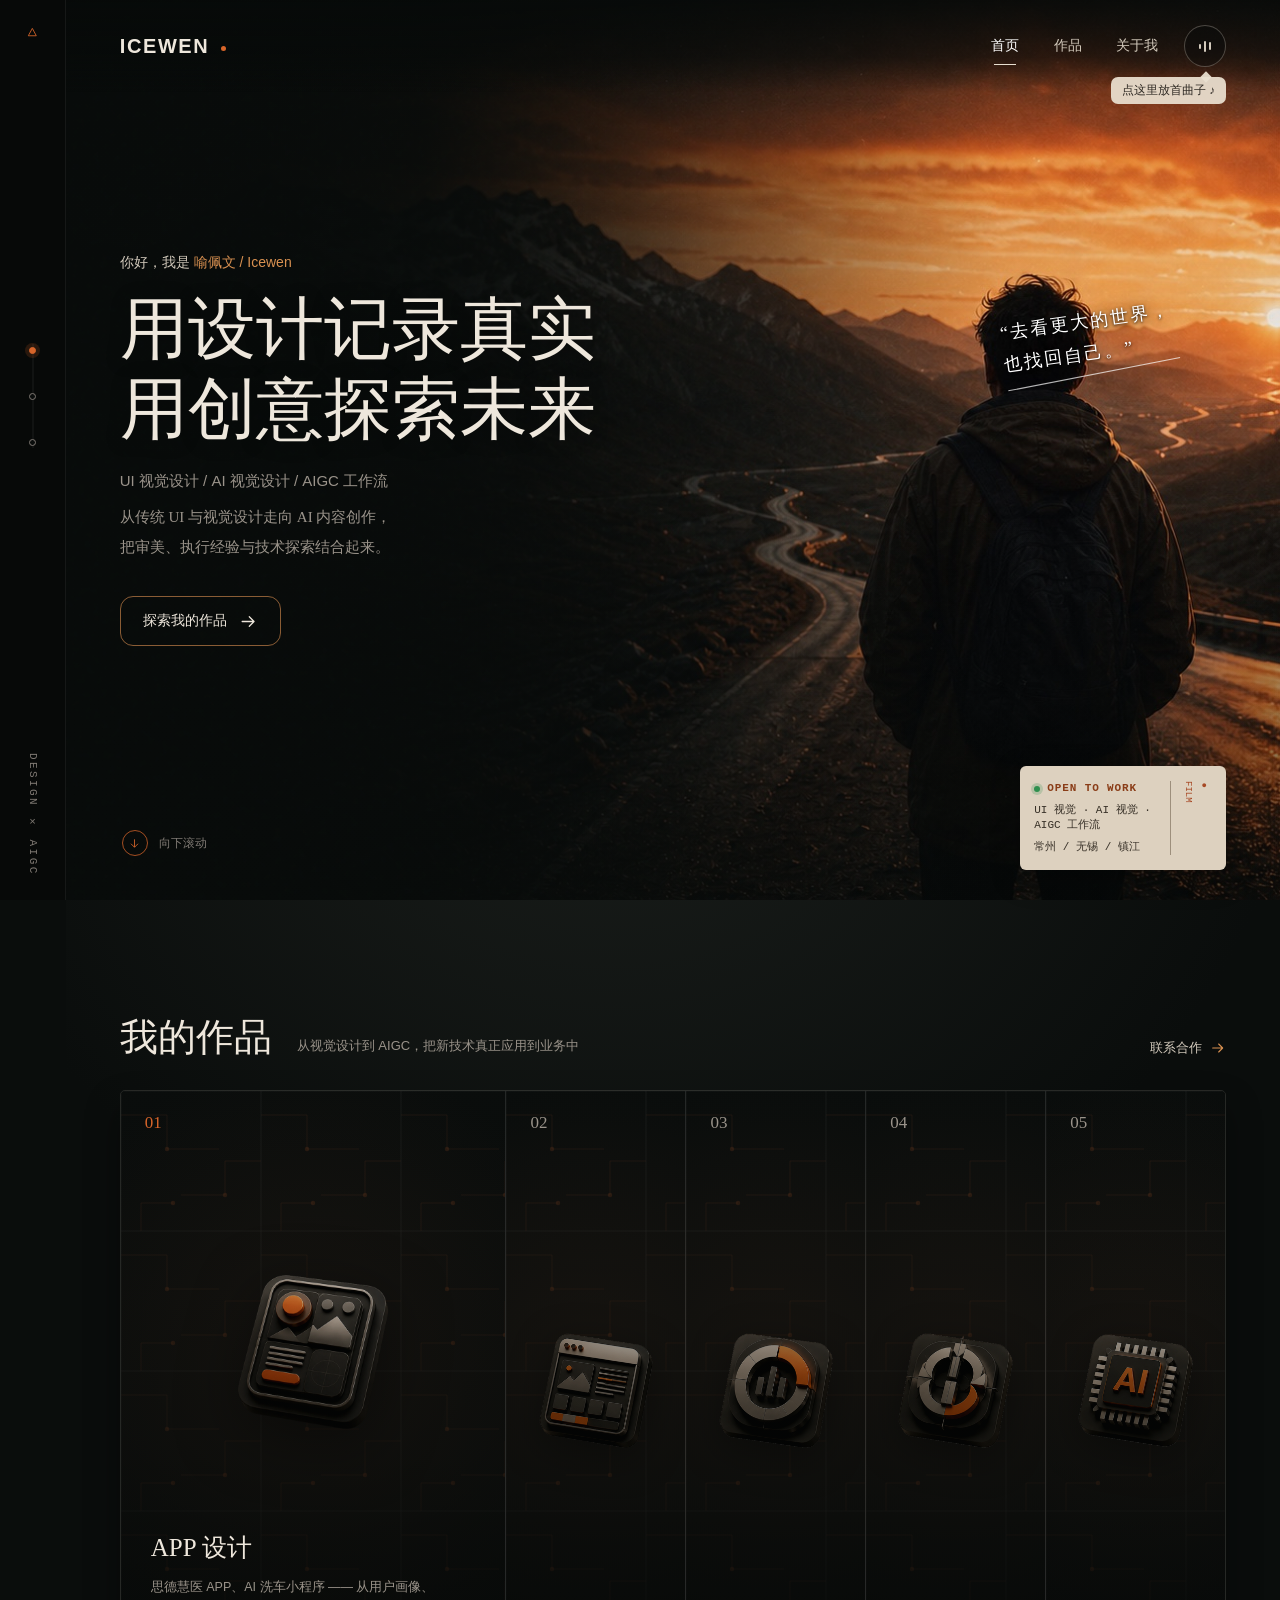
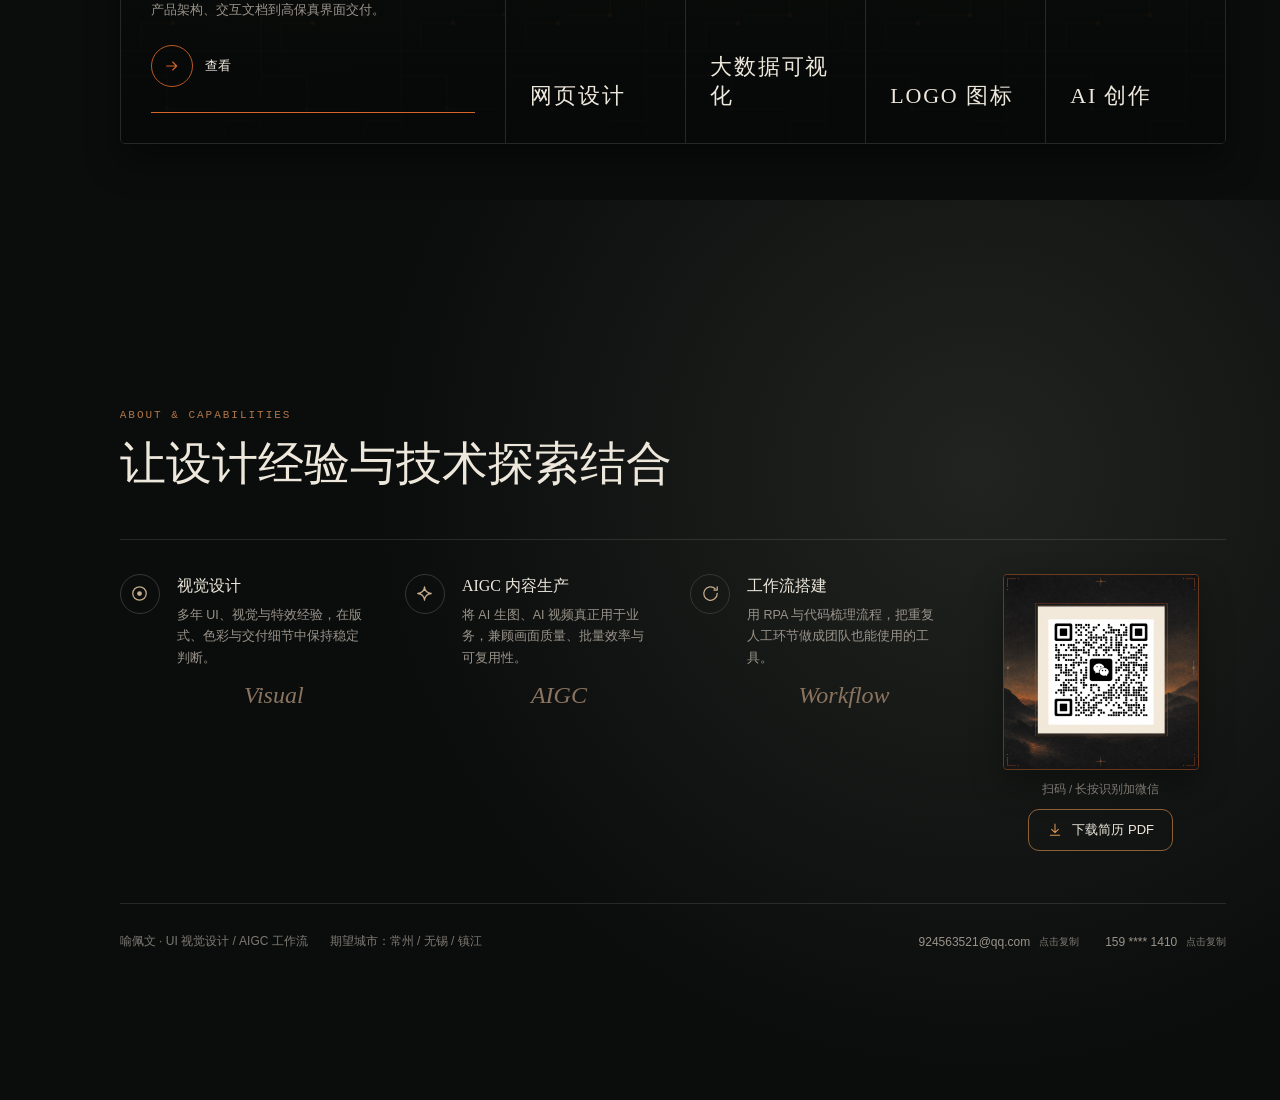
==== commit cfff8e31: "分享标签接入正式域名 icewen.cn 6 个页面的 og:url / og:image / twitter:image 从相对路径 / 占位符 换成 https://icewen.cn/ 绝对地址" ====
--- a/index.html
+++ b/index.html
@@ -14,12 +14,12 @@
     <meta property="og:site_name" content="ICEWEN" />
     <meta property="og:title" content="ICEWEN — 设计与创意作品集" />
     <meta property="og:description" content="UI 视觉设计 / AI 视觉设计 / AIGC 工作流。6 年视觉设计经验，把 AI 与自动化真正用到业务里。" />
-    <meta property="og:image" content="assets/hero-clean.jpg" />
-    <meta property="og:url" content="index.html" />
+    <meta property="og:image" content="https://icewen.cn/assets/hero-clean.jpg" />
+    <meta property="og:url" content="https://icewen.cn/" />
     <meta name="twitter:card" content="summary_large_image" />
     <meta name="twitter:title" content="ICEWEN — 设计与创意作品集" />
     <meta name="twitter:description" content="UI 视觉设计 / AI 视觉设计 / AIGC 工作流。" />
-    <meta name="twitter:image" content="assets/hero-clean.jpg" />
+    <meta name="twitter:image" content="https://icewen.cn/assets/hero-clean.jpg" />
 
     <link rel="icon" href="assets/favicon.svg" />
     <link rel="apple-touch-icon" href="assets/favicon.svg" />
